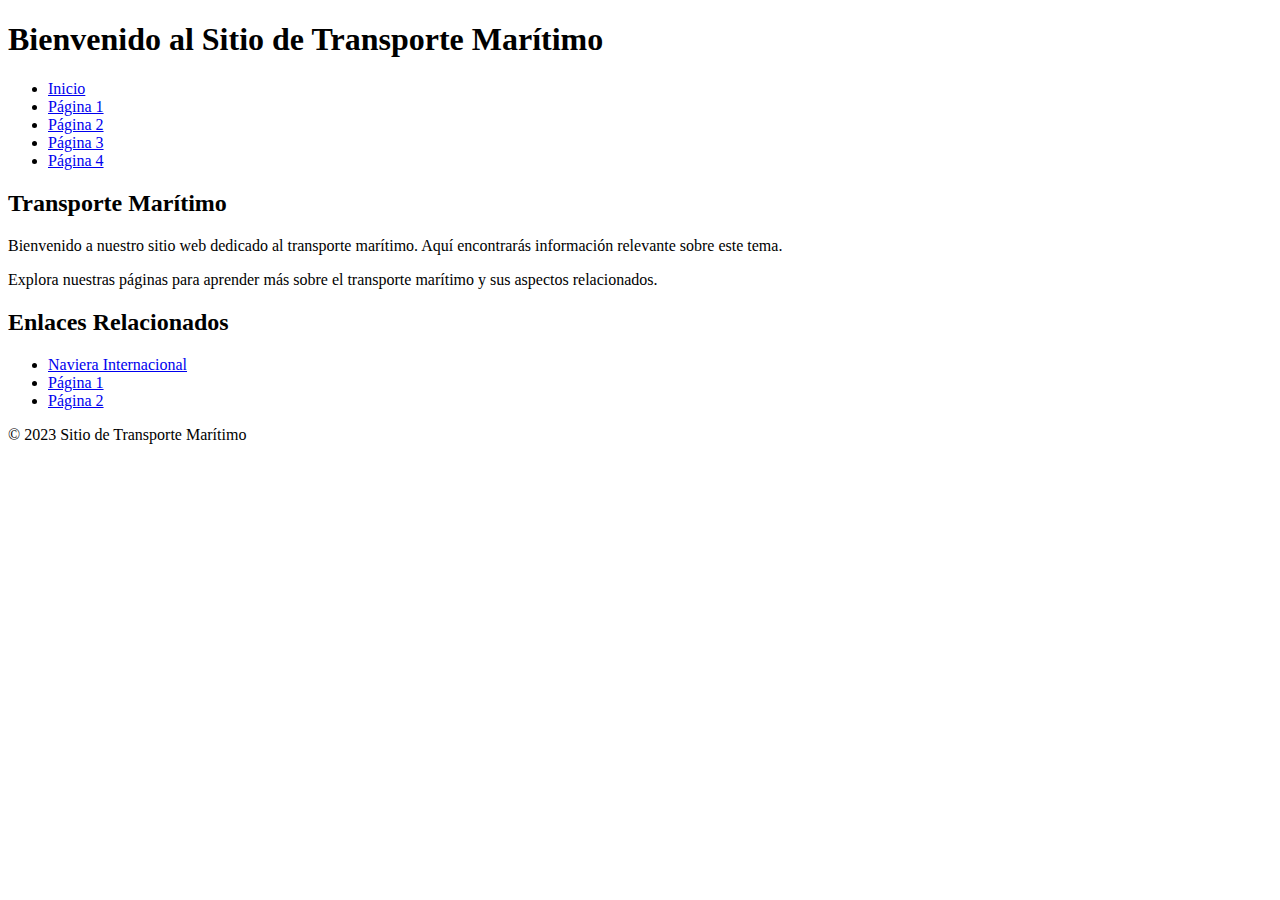
==== index.html @ 254695db "first-push" ====
<!DOCTYPE html>
<html lang="es">
<head>
    <meta charset="UTF-8">
    <meta name="viewport" content="width=device-width, initial-scale=1.0">
    <link rel="stylesheet" type="text/css" href="estilos.css">
    <title>Transporte Marítimo</title>
</head>
<body>
    <header>
        <h1>Bienvenido al Sitio de Transporte Marítimo</h1>
    </header>
    <nav>
        <ul>
            <li><a href="index.html">Inicio</a></li>
            <li><a href="pagina1.html">Página 1</a></li>
            <li><a href="pagina2.html">Página 2</a></li>
            <li><a href="pagina3.html">Página 3</a></li>
            <li><a href="pagina4.html">Página 4</a></li>
        </ul>
    </nav>
    <main>
        <section>
            <h2>Transporte Marítimo</h2>
            <p>Bienvenido a nuestro sitio web dedicado al transporte marítimo. Aquí encontrarás información relevante sobre este tema.</p>
            <p>Explora nuestras páginas para aprender más sobre el transporte marítimo y sus aspectos relacionados.</p>
        </section>
        <section>
            <h2>Enlaces Relacionados</h2>
            <ul>
                <li><a href="https://www.naviera.com" target="_blank">Naviera Internacional</a></li>
                <li><a href="pagina1.html">Página 1</a></li>
                <li><a href="pagina2.html">Página 2</a></li>
            </ul>
        </section>
    </main>
    <footer>
        <p>&copy; 2023 Sitio de Transporte Marítimo</p>
    </footer>
</body>
</html>
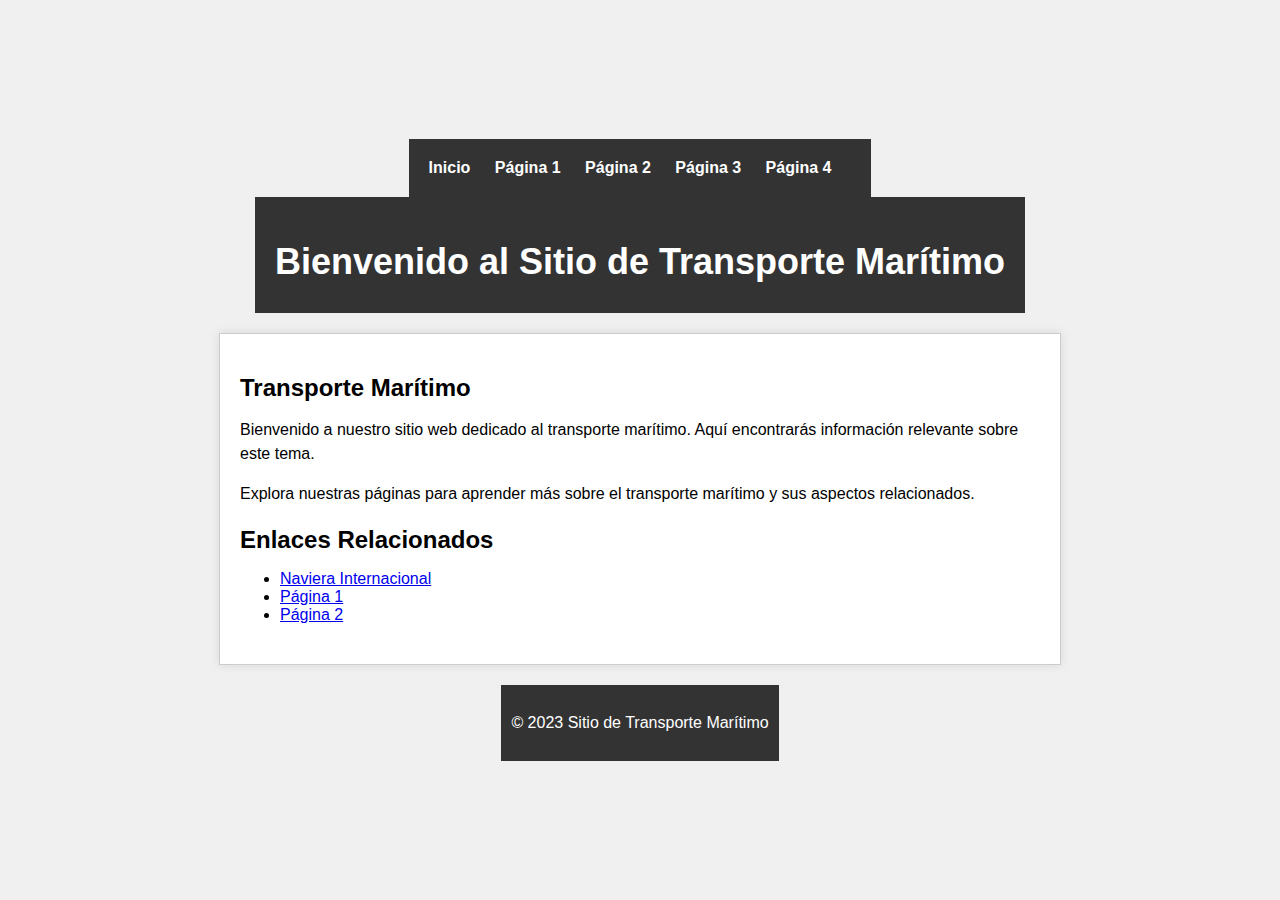
==== commit 0ea0426f: "second-push" ====
--- a/index.html
+++ b/index.html
@@ -3,13 +3,10 @@
 <head>
     <meta charset="UTF-8">
     <meta name="viewport" content="width=device-width, initial-scale=1.0">
-    <link rel="stylesheet" type="text/css" href="estilos.css">
+    <link rel="stylesheet" type="text/css" href="css/estilos.css">
     <title>Transporte Marítimo</title>
 </head>
 <body>
-    <header>
-        <h1>Bienvenido al Sitio de Transporte Marítimo</h1>
-    </header>
     <nav>
         <ul>
             <li><a href="index.html">Inicio</a></li>
@@ -19,6 +16,9 @@
             <li><a href="pagina4.html">Página 4</a></li>
         </ul>
     </nav>
+    <header>
+        <h1>Bienvenido al Sitio de Transporte Marítimo</h1>
+    </header>
     <main>
         <section>
             <h2>Transporte Marítimo</h2>
--- a/css/estilos.css
+++ b/css/estilos.css
@@ -0,0 +1,98 @@
+/* Estilos generales */
+body {
+    font-family: Arial, sans-serif;
+    background-color: #f0f0f0;
+    margin: 0;
+    padding: 0;
+    display: flex;
+    flex-direction: column;
+    align-items: center;
+    justify-content: center;
+    height: 100vh;
+}
+
+header {
+    background-color: #333;
+    color: #fff;
+    text-align: center;
+    padding: 20px;
+}
+
+/* Navbar */
+nav {
+    background-color: #333;
+    color: #fff;
+    text-align: center;
+    padding: 10px;
+}
+
+nav ul {
+    list-style-type: none;
+    margin: 0;
+    padding: 0;
+}
+
+nav li {
+    display: inline;
+    margin-right: 20px;
+}
+
+nav a {
+    text-decoration: none;
+    color: #fff;
+    font-weight: bold;
+}
+
+main {
+    max-width: 800px;
+    margin: 20px auto;
+    padding: 20px;
+    background-color: #fff;
+    border: 1px solid #ccc;
+    box-shadow: 0 0 10px rgba(0, 0, 0, 0.1);
+}
+
+section {
+    margin-bottom: 20px;
+}
+
+/* Estilos específicos para el contenido */
+h1 {
+    font-size: 36px;
+    margin-bottom: 10px;
+}
+
+h2 {
+    font-size: 24px;
+    margin-bottom: 10px;
+}
+
+p {
+    font-size: 16px;
+    line-height: 1.5;
+}
+
+/* Estilos para la barra de navegación */
+nav ul {
+    background-color: #333;
+    padding: 10px;
+    border-radius: 5px;
+}
+
+nav li {
+    display: inline;
+    margin-right: 20px;
+}
+
+nav a {
+    text-decoration: none;
+    color: #fff;
+}
+
+/* Estilos para el pie de página */
+footer {
+    text-align: center;
+    padding: 10px;
+    background-color: #333;
+    color: #fff;
+}
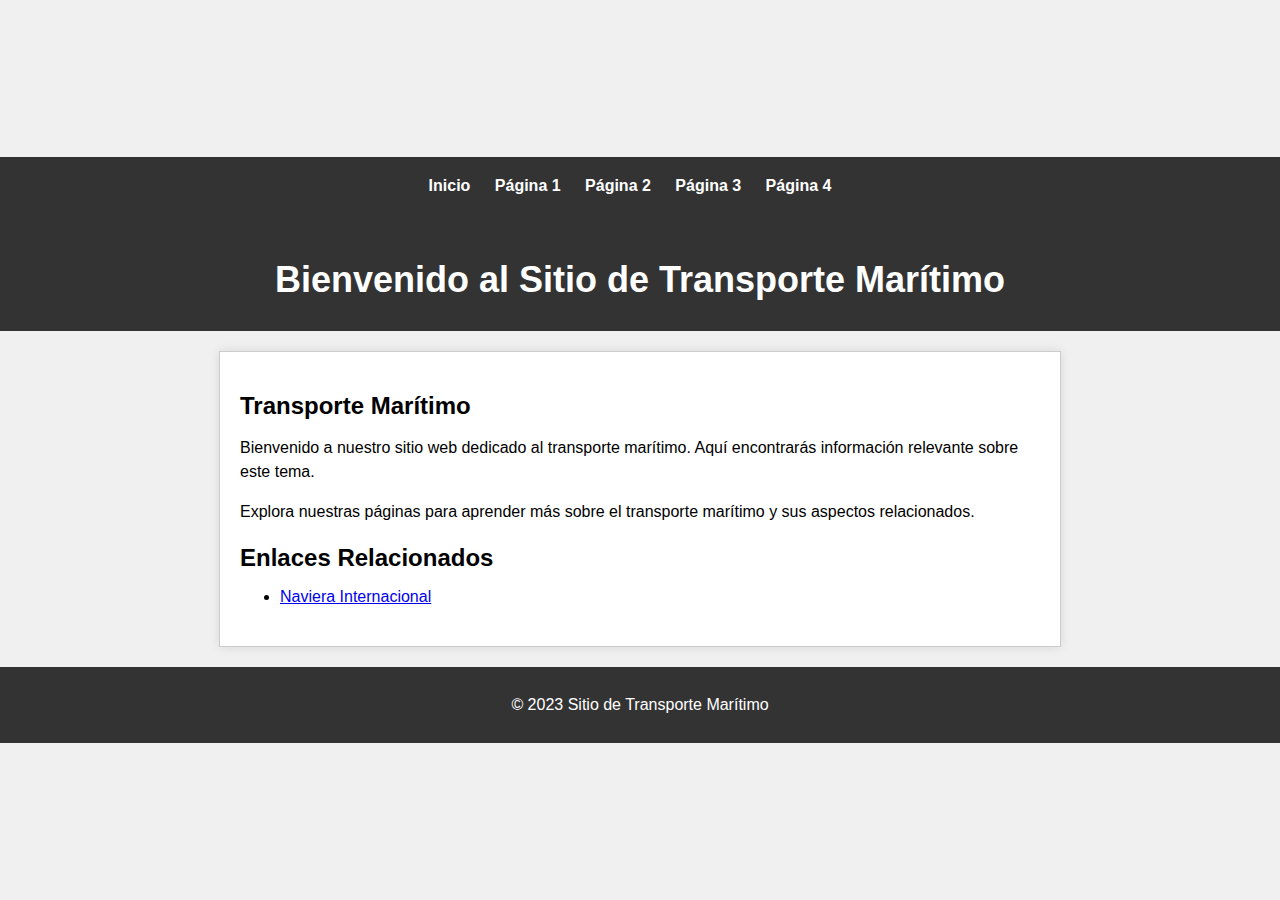
==== commit 2c43b2d5: "second" ====
--- a/index.html
+++ b/index.html
@@ -28,9 +28,7 @@
         <section>
             <h2>Enlaces Relacionados</h2>
             <ul>
-                <li><a href="https://www.naviera.com" target="_blank">Naviera Internacional</a></li>
-                <li><a href="pagina1.html">Página 1</a></li>
-                <li><a href="pagina2.html">Página 2</a></li>
+                <li><a href="https://es.wikipedia.org/wiki/Transporte_mar%C3%ADtimo" target="_blank">Naviera Internacional</a></li>
             </ul>
         </section>
     </main>
--- a/css/estilos.css
+++ b/css/estilos.css
@@ -16,6 +16,7 @@
     color: #fff;
     text-align: center;
     padding: 20px;
+    width: 100%;
 }
 
 /* Navbar */
@@ -24,6 +25,7 @@
     color: #fff;
     text-align: center;
     padding: 10px;
+    width: 100%;
 }
 
 nav ul {
@@ -93,6 +95,7 @@
 footer {
     text-align: center;
     padding: 10px;
+    width: 100%;
     background-color: #333;
     color: #fff;
 }
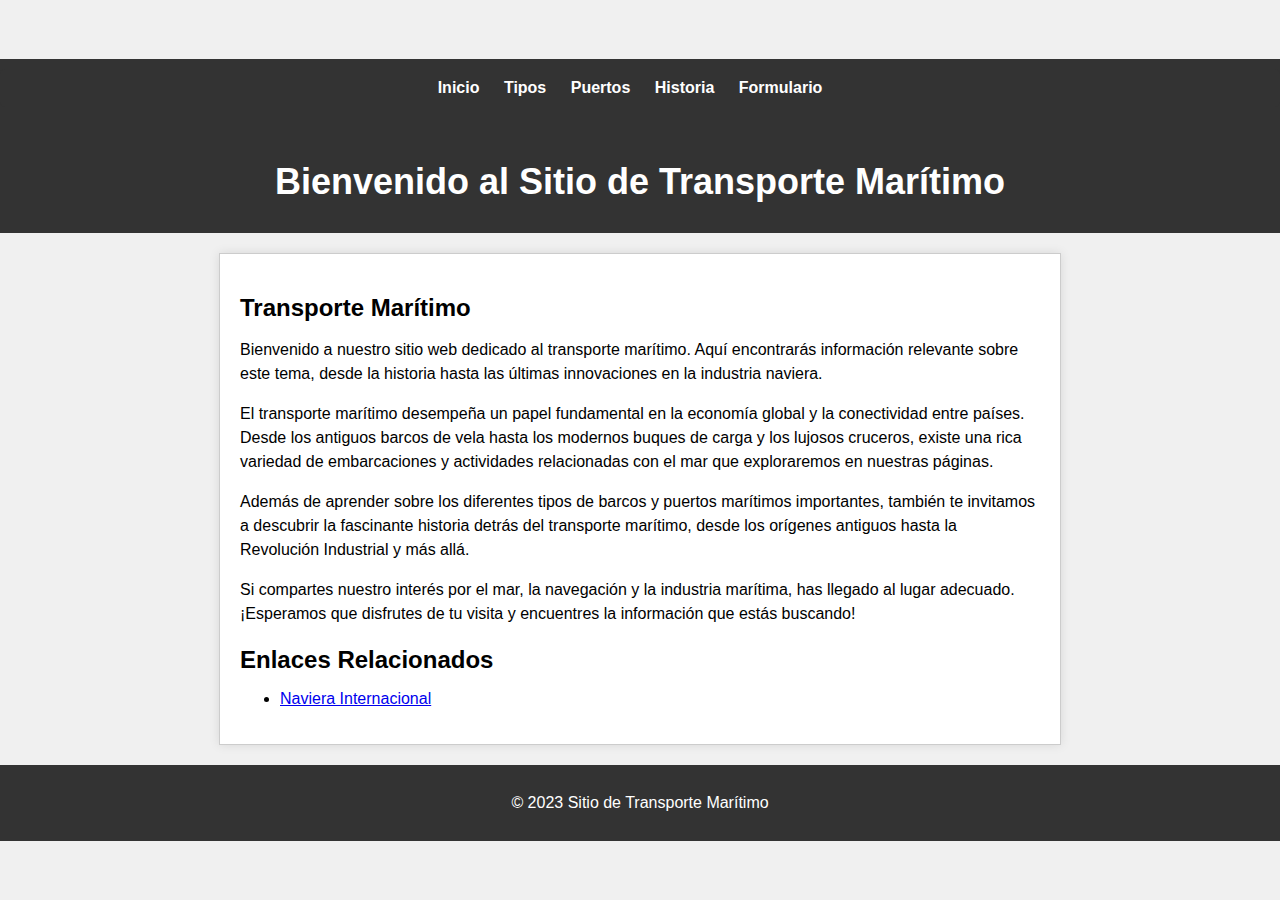
==== commit 9a8653d3: "update" ====
--- a/index.html
+++ b/index.html
@@ -10,10 +10,10 @@
     <nav>
         <ul>
             <li><a href="index.html">Inicio</a></li>
-            <li><a href="pagina1.html">Página 1</a></li>
-            <li><a href="pagina2.html">Página 2</a></li>
-            <li><a href="pagina3.html">Página 3</a></li>
-            <li><a href="pagina4.html">Página 4</a></li>
+            <li><a href="pagina1.html">Tipos</a></li>
+            <li><a href="pagina2.html">Puertos</a></li>
+            <li><a href="pagina3.html">Historia</a></li>
+            <li><a href="pagina4.html">Formulario</a></li>
         </ul>
     </nav>
     <header>
@@ -22,10 +22,12 @@
     <main>
         <section>
             <h2>Transporte Marítimo</h2>
-            <p>Bienvenido a nuestro sitio web dedicado al transporte marítimo. Aquí encontrarás información relevante sobre este tema.</p>
-            <p>Explora nuestras páginas para aprender más sobre el transporte marítimo y sus aspectos relacionados.</p>
+            <p>Bienvenido a nuestro sitio web dedicado al transporte marítimo. Aquí encontrarás información relevante sobre este tema, desde la historia hasta las últimas innovaciones en la industria naviera.</p>
+            <p>El transporte marítimo desempeña un papel fundamental en la economía global y la conectividad entre países. Desde los antiguos barcos de vela hasta los modernos buques de carga y los lujosos cruceros, existe una rica variedad de embarcaciones y actividades relacionadas con el mar que exploraremos en nuestras páginas.</p>
+            <p>Además de aprender sobre los diferentes tipos de barcos y puertos marítimos importantes, también te invitamos a descubrir la fascinante historia detrás del transporte marítimo, desde los orígenes antiguos hasta la Revolución Industrial y más allá.</p>
+            <p>Si compartes nuestro interés por el mar, la navegación y la industria marítima, has llegado al lugar adecuado. ¡Esperamos que disfrutes de tu visita y encuentres la información que estás buscando!</p>
         </section>
-        <section>
+        
             <h2>Enlaces Relacionados</h2>
             <ul>
                 <li><a href="https://es.wikipedia.org/wiki/Transporte_mar%C3%ADtimo" target="_blank">Naviera Internacional</a></li>
--- a/css/estilos.css
+++ b/css/estilos.css
@@ -8,7 +8,7 @@
     flex-direction: column;
     align-items: center;
     justify-content: center;
-    height: 100vh;
+    min-height: 100vh;
 }
 
 header {
@@ -74,6 +74,12 @@
     line-height: 1.5;
 }
 
+/* Estilos para las imágenes */
+img {
+    width: 30%;
+    height: 18%;
+}
+
 /* Estilos para la barra de navegación */
 nav ul {
     background-color: #333;
@@ -99,3 +105,66 @@
     background-color: #333;
     color: #fff;
 }
+
+/* Media Queries para responsividad */
+@media (max-width: 768px) {
+    main {
+        padding: 10px;
+    }
+    h1 {
+        font-size: 28px;
+    }
+    h2 {
+        font-size: 20px;
+    }
+    p {
+        font-size: 14px;
+    }
+}
+
+/* Estilos para el formulario */
+form {
+    max-width: 400px;
+    margin: 0 auto;
+    padding: 20px;
+    border: 1px solid #ccc;
+    background-color: #f9f9f9;
+    box-shadow: 0 0 10px rgba(0, 0, 0, 0.1);
+}
+
+/* Estilos para los campos de entrada de texto */
+input[type="text"],
+textarea,
+input[type="email"],
+input[type="date"],
+input[type="color"],
+input[type="file"] {
+    width: 100%;
+    padding: 6px;
+    margin-bottom: 10px;
+    border: 1px solid #ccc;
+    border-radius: 5px;
+}
+
+/* Estilo específico para input[type="color"] */
+input#color {
+    padding: 1px;
+}
+
+/* Estilos para los botones */
+input[type="submit"],
+input[type="reset"] {
+    padding: 10px 20px;
+    background-color: #333;
+    color: #fff;
+    border: none;
+    border-radius: 5px;
+    cursor: pointer;
+}
+
+
+/* Estilo para los enlaces en el formulario (puede personalizarse) */
+form a {
+    color: #0073e6;
+    text-decoration: underline;
+}
